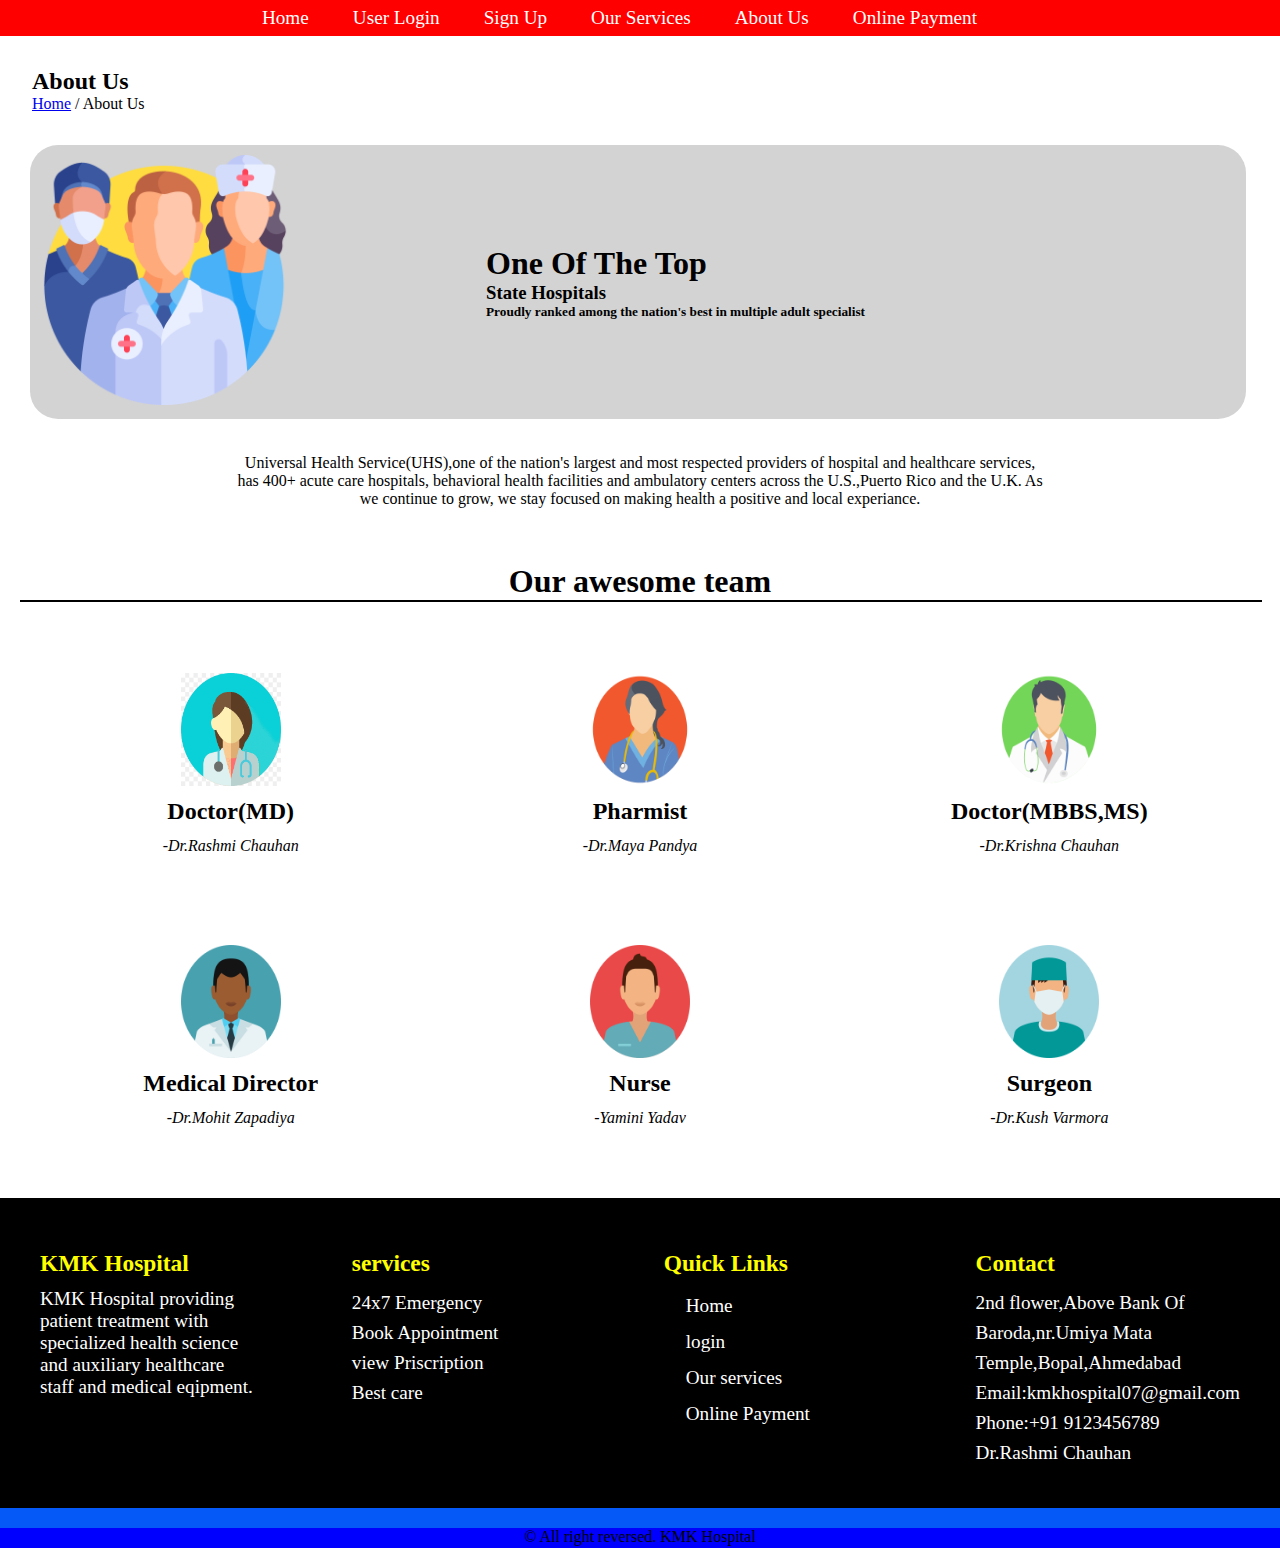
==== about.htm @ af968dd7 "Add files via upload" ====
<!DOCTYPE html>
<html lang="en">

<head>
    <meta charset="UTF-8">
    <meta http-equiv="X-UA-Compatible" content="IE=edge">
    <meta name="viewport" content="width=device-width, initial-scale=1.0">
    <title>About Us</title>
    <link rel="stylesheet" href="css/about.css">
</head>
<body>
    <!-- navigation bar -->
    <nav id="navbar">
        <img src="img\IMG-20230814-WA0002.jpg" alt="KMK Hospital" id="logo">
        <!-- unorderd list -->
        <ul>
            <li class="item"><a href="index.htm" target="_blank">Home</a></li>
            <li class="item"><a href="user login.htm">User Login</a></li>
            <li class="item"><a href="signup.htm">Sign Up</a></li>
            <li class="item"><a href="services.htm">Our Services</a></li>
            <li class="item"><a href="about.htm">About Us</a></li>
            <li class="item"><a href="payment.html">Online Payment</a></li>
        </ul>
    </nav>
    <!-- home link -->
    <div id="link-home">
        <h2>About Us</h2>
        <a href="index.htm">Home</a> <span>/ About Us</span>
    </div>
    <!-- heading of page -->
    <section id="about">
        <div class="box1">
             <img src="img\peoplelogo\medical-team.png" alt="medical-team">
        </div>
        <div class="box2">
            <h1>One Of The Top</h1>
            <h3>State Hospitals</h3>
            <h5>Proudly ranked among the nation's best in multiple adult specialist</h5>
        </div>
    </section>
    <!-- paragraph -->
    <p class="par">
      Universal Health Service(UHS),one of the nation's largest and most respected providers of hospital and healthcare services, <br> has 400+ acute care hospitals, behavioral health facilities and ambulatory centers across the U.S.,Puerto Rico and the U.K. As <br> we continue to grow, we stay focused on making health a positive and local experiance.
    </p>
    <!-- Our team  -->
    <div class="heding">
        <h1>Our awesome team</h1>
        <hr width="100%" background color="black">
    </div>
    <section id="team">
        <div class="box">
            <img src="img\peoplelogo\png-transparent-king-street-dental-centre-medicine-physician-computer-icons-dentistry-avatar-microphone-heroes-dentistry-thumbnail.png" alt="doctor">
            <h3 class="h-secondary">Doctor(MD)</h3>
           <cite>-Dr.Rashmi Chauhan</cite>
        </div>
        <div class="box">
            <img src="img\peoplelogo\doctor2.png" alt="doctor2">
            <h3 class="h-secondary">Pharmist</h3>
           <cite>-Dr.Maya Pandya</cite>
        </div>
        <div class="box">
            <img src="img\peoplelogo\doctor3.png" alt="doctor3">
            <h3 class="h-secondary">Doctor(MBBS,MS)</h3>
           <cite>-Dr.Krishna Chauhan</cite>
        </div>
        <div class="box">
            <img src="img\peoplelogo\doctor5.png" alt="doctor5">
            <h3 class="h-secondary">Medical Director</h3>
           <cite>-Dr.Mohit Zapadiya</cite>
        </div>
        <div class="box">
            <img src="img\peoplelogo\nurse.png" alt="nurse">
            <h3 class="h-secondary">Nurse</h3>
           <cite>-Yamini Yadav</cite>
        </div>
        <div class="box">
            <img src="img\peoplelogo\surgeon.png" alt="surgeon">
            <h3 class="h-secondary">Surgeon</h3>
           <cite>-Dr.Kush Varmora</cite>
        </div>
    </section>
    <!-- footer  -->
    <footer>
        <section class="footerr">
            <div class="f"><h3>KMK Hospital</h3> 
                <p>KMK Hospital providing patient treatment with specialized health science and auxiliary healthcare staff and medical eqipment.
                </p>
            </div>
            <div class="f"><h3>services</h3>
                <ul>
                    <li> 24x7 Emergency</li> 
                    <li> Book Appointment </li>
                    <li>view Priscription</li> 
                    <li>Best care</li>
                </ul>
            </div>
            <div class="f"><h3>Quick Links</h3>
                <ul>
                    <li class="foot"><a href="index.htm">Home</a></li>
                    <li class="foot"><a href="user login.htm">login</a></li>
                    <li class="foot"><a href="services.htm">Our services</a></li>
                    <li class="foot"><a href="payment.html"> Online Payment</a></li>
                </ul>
            </div>
            <div class="f"><h3>Contact</h3>
                <ul class="ff">
                    <li>2nd flower,Above Bank Of Baroda,nr.Umiya Mata Temple,Bopal,Ahmedabad</li>
                    
                    <li> Email:kmkhospital07@gmail.com</li>
                    
                    <li> Phone:+91 9123456789</li>
                    
                    <li> Dr.Rashmi Chauhan</li>
                </ul>
            </div>
        </section>
        <div class="f1"></div>
        <div class="f2">&copy; All right reversed. KMK Hospital</div>
    </footer>
</body>
</html>
---- css/about.css ----
/* css reset */
*{
    margin:0px;
    padding:0px;
}

/* css variable */
:root{
    --navbar-height: 59px;
}

/* navigation bar */
#navbar{
    display: flex;
    align-items: center;
    position: relative;
    background-color: red;
    justify-content: space-around;
}

#navbar::before{
    content: "";
    background-color: black;
    position: absolute;
    top: 0px;
    left: 0px;
    height: 100%;
    width: 100%;
    z-index: -1;
    opacity: 0.4;
}
 

/* navbar: logo and img */
#logo{
    margin: 0px -321px;
    height: 36px;
    width: 39px;
    border-radius: 20px;
}


/* navbar: list styling */


#navbar ul{
    display: flex;
}


#navbar ul li{
    list-style: none;
    font-size: 1.2rem;
}

#navbar ul li a{
    color: white;
   display: block;
   padding: 3px 22px;
   border-radius: 20px;
   text-decoration: none;
   text-align: left;
}

#navbar ul li a:hover{
    color: black;
    background-color: white;
}

/* heading and link */
#link-home{
    margin: 32px;
}

/* box1 */
#about{
    border: 2px;
    border-radius: 28px;
    background-color: lightgray;
    display: grid;
    grid-gap: 1rem;
    grid-template-columns: 1fr 1fr;
    width: 95%;
    margin-left: 30px;
}

#about img{
    height: 250px;
    width: 250px;
    margin: 10px;
}

            
#about .box1{
  width: 50px;
}

#about .box2{
    width: 400px;
    display: flex;
    flex-direction: column;
    justify-content: center;
    margin: -160px;
   
}

/* paragraph */
.par{
    text-align: center;
    padding: 35px;
}

/* team */
.heding{
    text-align: center;
    margin: 20px;
}

#team {
    margin: 34px;
    display: grid;
    grid-gap: 1rem;
    grid-template-columns: 1fr 1fr 1fr;
}

#team .box{
    padding: 34px;
    margin: 3px 6px;
    border-radius: 28px;
    text-align: center;
    width: -webkit-fill-available;
}

#team .box img{
    height: 113px;
    width: 100px;
    margin: auto;
    display: block;
}
/* footer  */
footer .footerr{
    background-color: black;
    display: grid;
    grid-gap: 1rem;
    grid-template-columns: 1fr 1fr 1fr 1fr;
}

footer .footerr .f{
    color: white;
    padding: 40px;
    /* font-size: 1rem; */
    font-size: 20px;
    
}

footer .footerr .f p{
    color: white;
    font-size: 1.2rem;
    
}
footer .footerr .f h3{
    color: yellow;
    line-height: 50px;
}

footer .footerr .f ul li a{
    color: white;
    display: block;
    padding: 3px 22px;
    border-radius: 20px;
    text-decoration: none;
    text-align: left;
}

footer .footerr .f ul li{
    list-style: none;
    font-size: 1.2rem;
    line-height: 30px;
}

ul .ff{
    list-style: none;
    font-size: 1.2rem;

}

footer div.f1{
    background-color: rgb(5, 90, 247);
    height: 20px;
    width: 100%;
}

footer div.f2{
    background-color: blue;
    height: 20px;
    width: 100%;
    text-align: center;
}

/* utility class */
.h-secondary{
    font-size: 1.5rem;
    padding: 12px;
    text-align: center; 
}
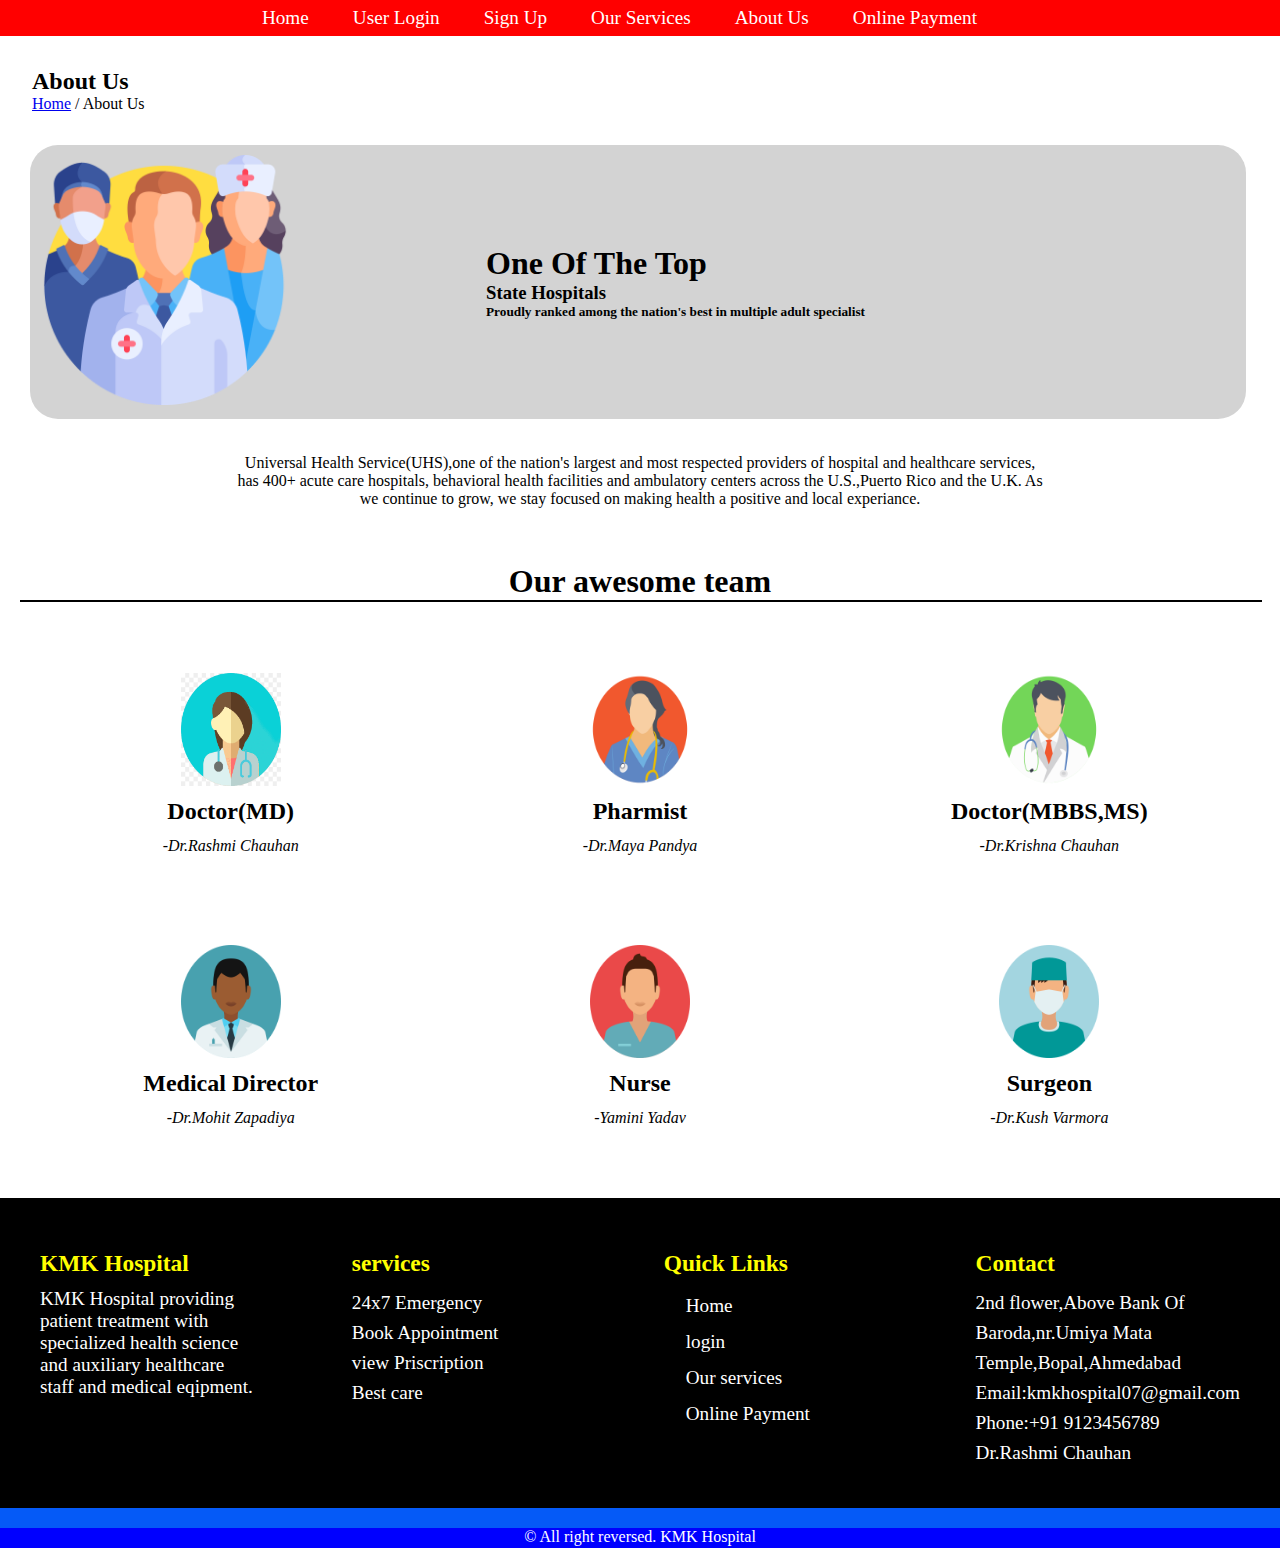
==== commit 58bf3910: "Update about.htm" ====
--- a/about.htm
+++ b/about.htm
@@ -118,4 +118,4 @@
         <div class="f2">&copy; All right reversed. KMK Hospital</div>
     </footer>
 </body>
-</html>+</html>
--- a/css/about.css
+++ b/css/about.css
@@ -195,6 +195,7 @@
     height: 20px;
     width: 100%;
     text-align: center;
+    color: white;
 }
 
 /* utility class */
@@ -202,4 +203,4 @@
     font-size: 1.5rem;
     padding: 12px;
     text-align: center; 
-}+}
